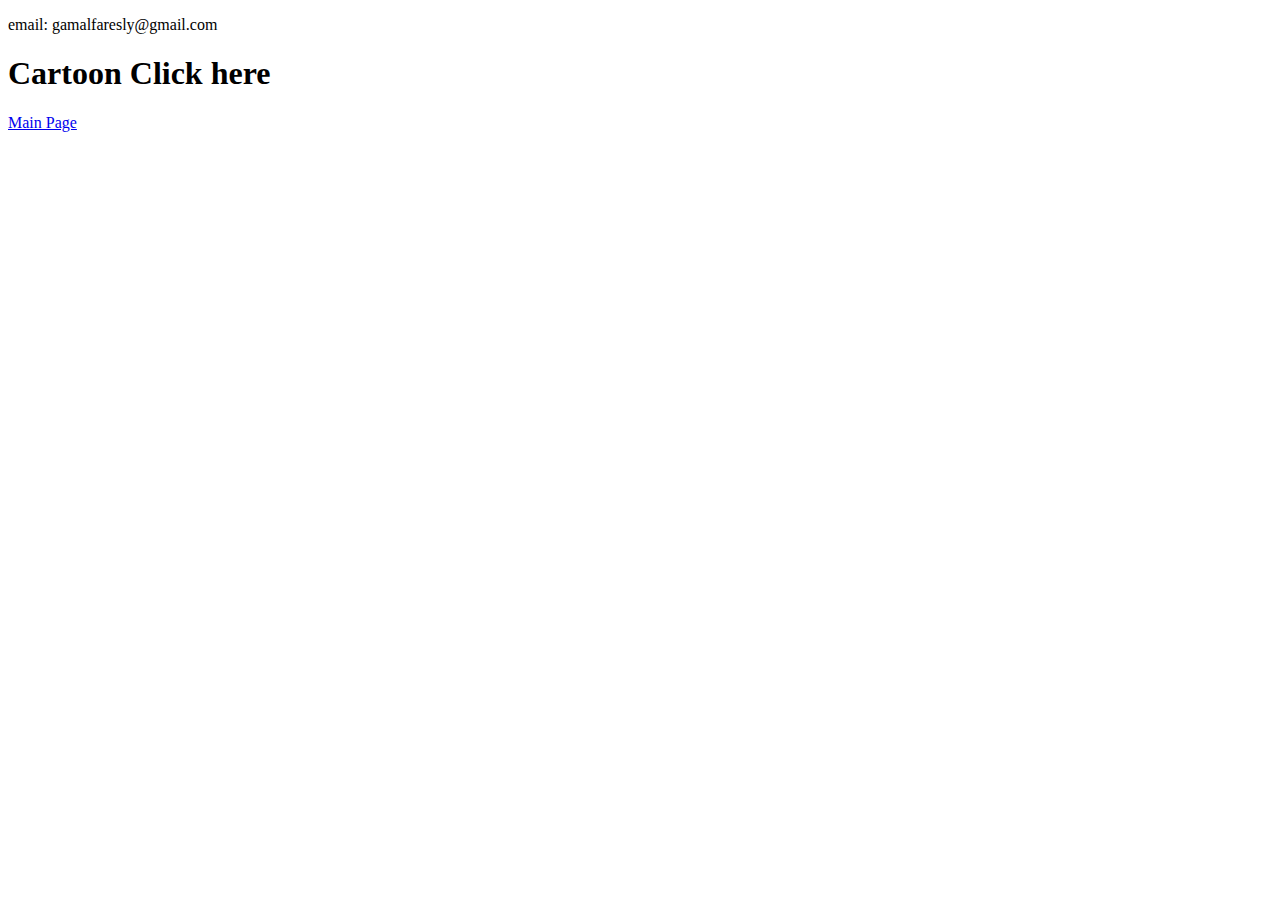
==== index.html @ 6fd5dd9b "Update index.html" ====
<!DOCTYPE html>
<html lang="en">
<head>
  <meta charset="UTF-8">
  <meta name="viewport" content="width=device-width, initial-scale=1.0">
  <title>Gamal Fares</title>
  <p>email: gamalfaresly@gmail.com</p>
  <script src="cartoon.js" defer></script>
  
</head>
<body>
  <h1>Cartoon Click here</h1>
  <p><a href="page.html">Main Page</a></p>
</body>
</html>
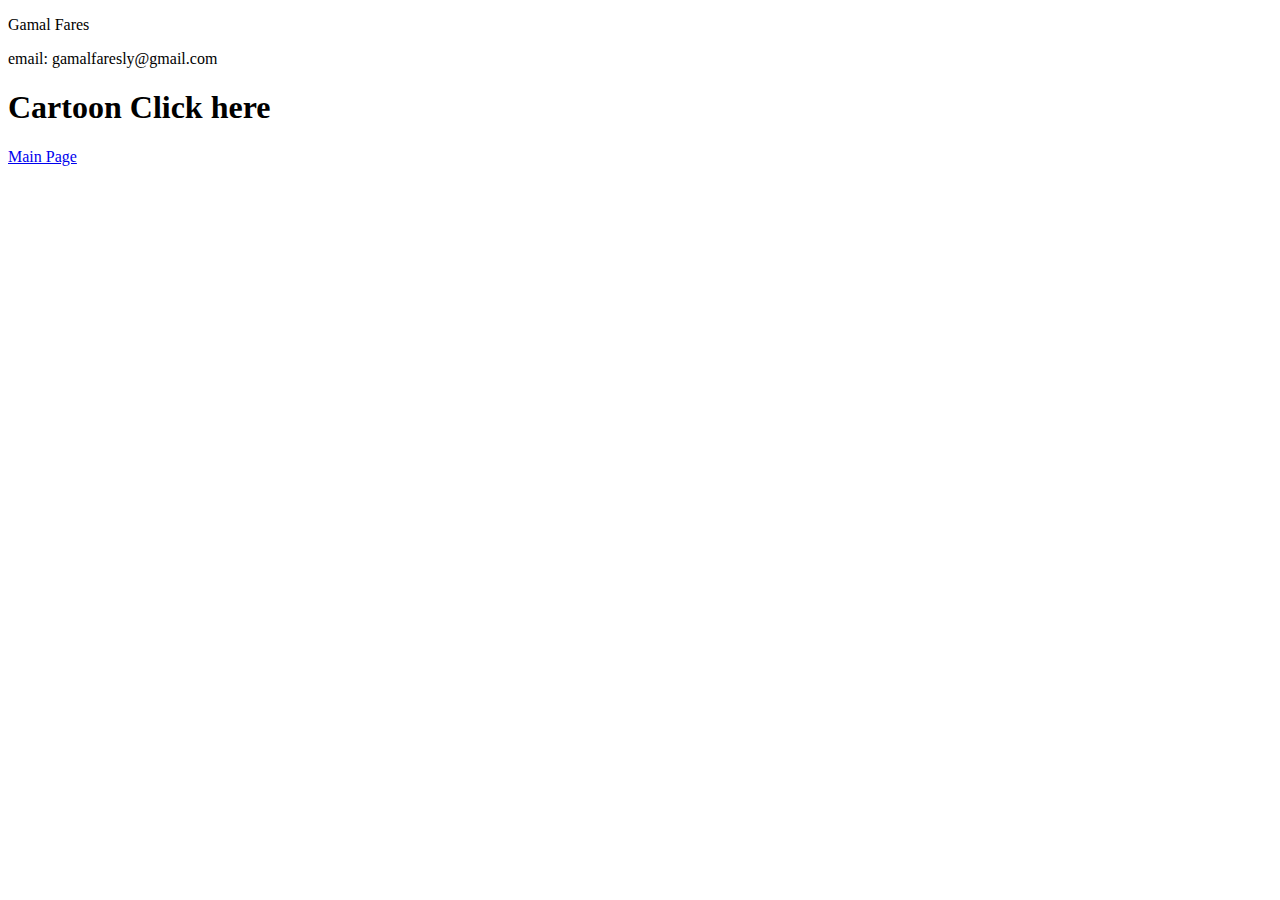
==== commit 5f0c426f: "Update index.html" ====
--- a/index.html
+++ b/index.html
@@ -3,12 +3,14 @@
 <head>
   <meta charset="UTF-8">
   <meta name="viewport" content="width=device-width, initial-scale=1.0">
-  <title>Gamal Fares</title>
-  <p>email: gamalfaresly@gmail.com</p>
+  <title>Portfolio</title>
+  
   <script src="cartoon.js" defer></script>
   
 </head>
 <body>
+  <p> Gamal Fares </p>
+  <p>email: gamalfaresly@gmail.com</p>
   <h1>Cartoon Click here</h1>
   <p><a href="page.html">Main Page</a></p>
 </body>
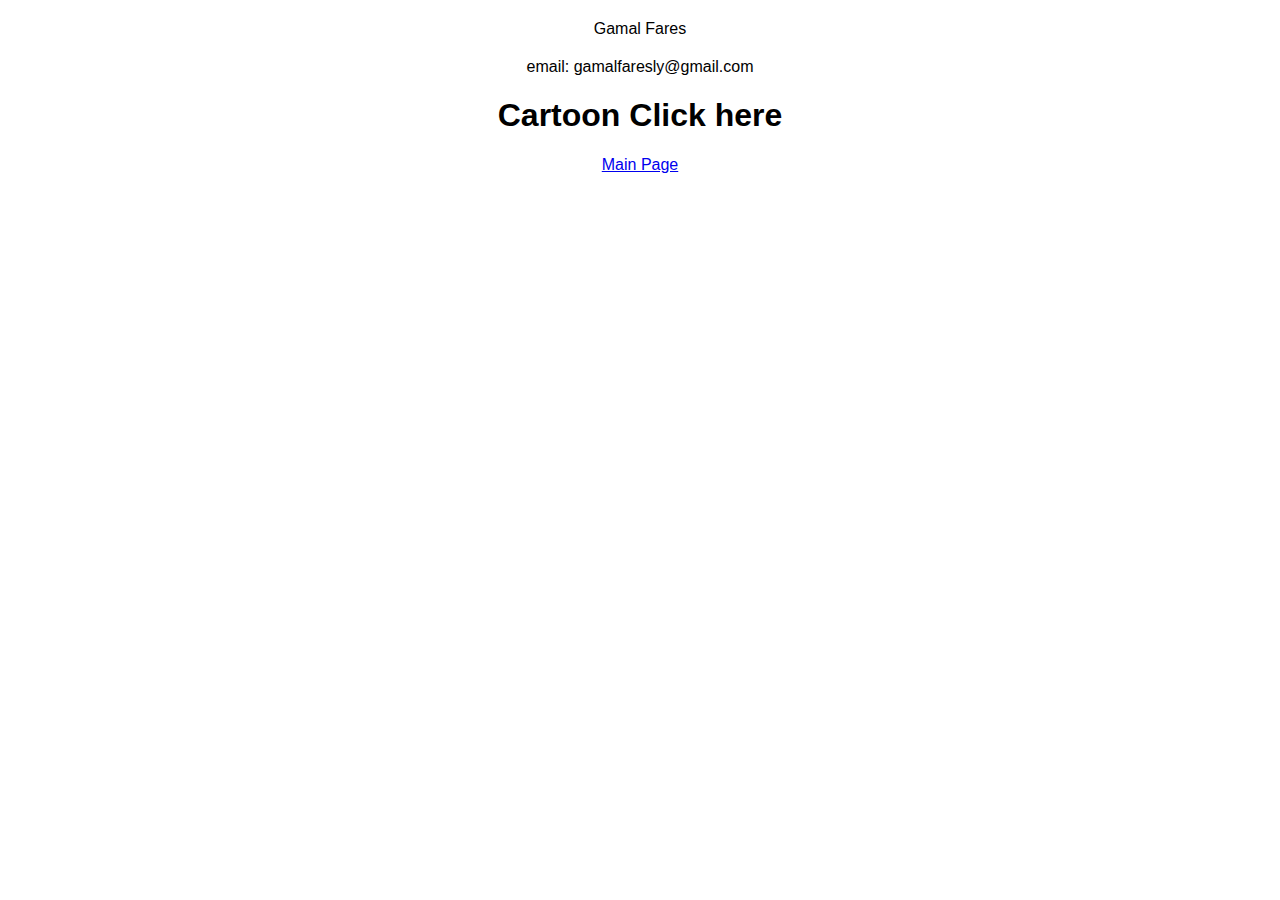
==== commit f0bcb187: "Update index.html" ====
--- a/index.html
+++ b/index.html
@@ -3,6 +3,7 @@
 <head>
   <meta charset="UTF-8">
   <meta name="viewport" content="width=device-width, initial-scale=1.0">
+  <link rel="stylesheet" href="styles.css">
   <title>Portfolio</title>
   
   <script src="cartoon.js" defer></script>
--- a/styles.css
+++ b/styles.css
@@ -0,0 +1,12 @@
+body {
+    font-family: Arial, sans-serif;
+    text-align: center;
+}
+
+canvas {
+    border: 2px solid black;
+}
+
+p {
+    margin-top: 20px;
+}
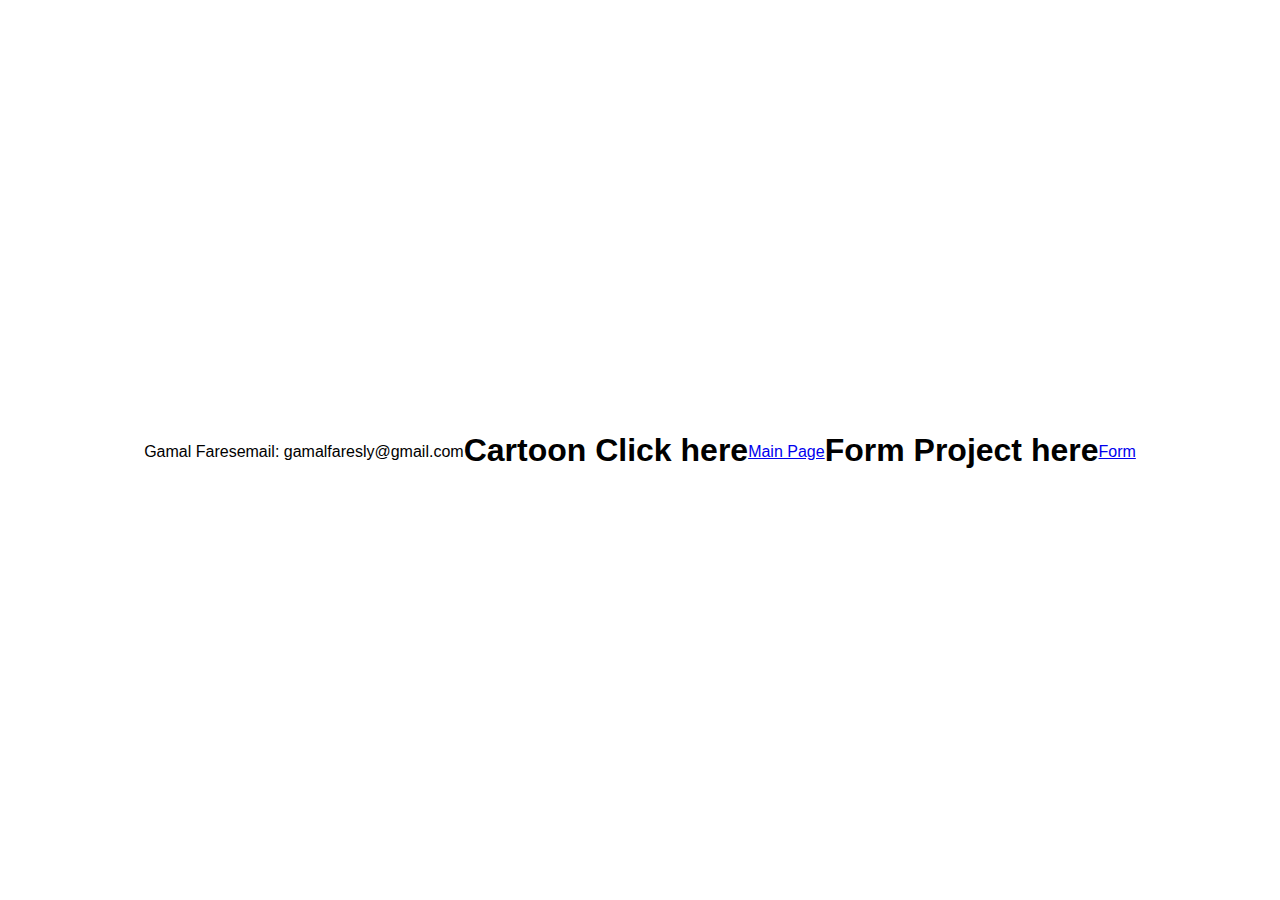
==== commit 38e7394a: "commit" ====
--- a/index.html
+++ b/index.html
@@ -14,5 +14,7 @@
   <p>email: gamalfaresly@gmail.com</p>
   <h1>Cartoon Click here</h1>
   <p><a href="page.html">Main Page</a></p>
+  <h1>Form Project here</h1>
+  <p><a href="Form.html">Form</a></p>
 </body>
 </html>
--- a/styles.css
+++ b/styles.css
@@ -1,6 +1,11 @@
 body {
     font-family: Arial, sans-serif;
     text-align: center;
+    display: flex;
+    justify-content: center;
+    align-items: center;
+    height: 100vh;
+    margin: 0;
 }
 
 canvas {
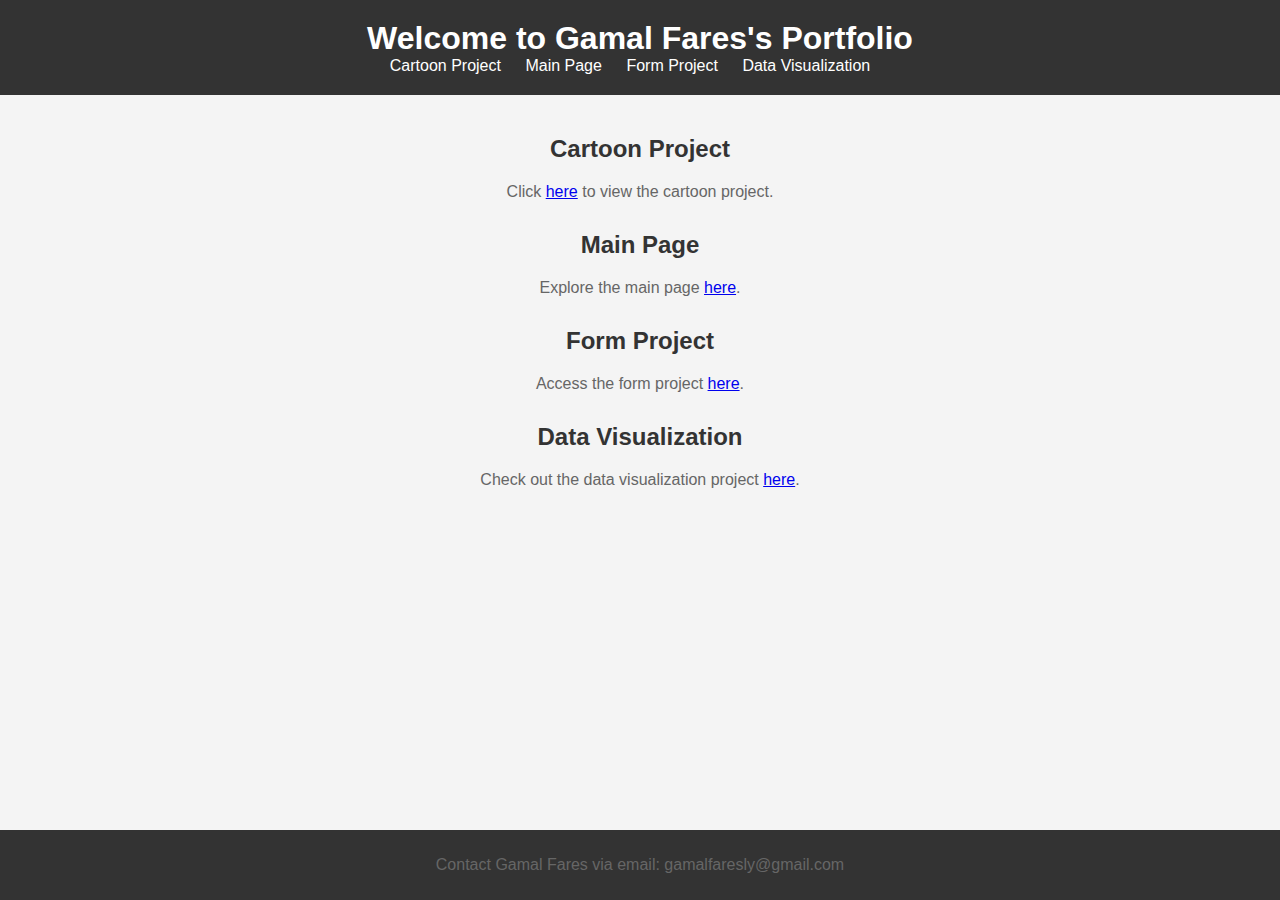
==== commit b96b0db0: "commit" ====
--- a/index.html
+++ b/index.html
@@ -3,18 +3,45 @@
 <head>
   <meta charset="UTF-8">
   <meta name="viewport" content="width=device-width, initial-scale=1.0">
+  <title>Portfolio</title>
   <link rel="stylesheet" href="styles.css">
-  <title>Portfolio</title>
-  
-  <script src="cartoon.js" defer></script>
-  
-</head>
 <body>
-  <p> Gamal Fares </p>
-  <p>email: gamalfaresly@gmail.com</p>
-  <h1>Cartoon Click here</h1>
-  <p><a href="page.html">Main Page</a></p>
-  <h1>Form Project here</h1>
-  <p><a href="Form.html">Form</a></p>
+  <header>
+    <h1>Welcome to Gamal Fares's Portfolio</h1>
+    <nav>
+      <ul>
+        <li><a href="#cartoon">Cartoon Project</a></li>
+        <li><a href="#main-page">Main Page</a></li>
+        <li><a href="#form-project">Form Project</a></li>
+        <li><a href="#data-visualization">Data Visualization</a></li>
+      </ul>
+    </nav>
+  </header>
+
+  <main>
+    <section id="cartoon">
+      <h2>Cartoon Project</h2>
+      <p>Click <a href="page.html">here</a> to view the cartoon project.</p>
+    </section>
+
+    <section id="main-page">
+      <h2>Main Page</h2>
+      <p>Explore the main page <a href="index.html">here</a>.</p>
+    </section>
+
+    <section id="form-project">
+      <h2>Form Project</h2>
+      <p>Access the form project <a href="Form.html">here</a>.</p>
+    </section>
+
+    <section id="data-visualization">
+      <h2>Data Visualization</h2>
+      <p>Check out the data visualization project <a href="datavis.html">here</a>.</p>
+    </section>
+  </main>
+
+  <footer>
+    <p>Contact Gamal Fares via email: gamalfaresly@gmail.com</p>
+  </footer>
 </body>
-</html>
+</html>--- a/styles.css
+++ b/styles.css
@@ -1,17 +1,56 @@
 body {
     font-family: Arial, sans-serif;
+    background-color: #f4f4f4;
+    margin: 0;
+    padding: 0;
+  }
+  header {
+    background-color: #333;
+    color: #fff;
+    padding: 20px 0;
     text-align: center;
-    display: flex;
-    justify-content: center;
-    align-items: center;
-    height: 100vh;
+  }
+  header h1 {
     margin: 0;
-}
-
-canvas {
-    border: 2px solid black;
-}
-
-p {
-    margin-top: 20px;
-}
+  }
+  nav ul {
+    list-style: none;
+    padding: 0;
+    margin: 0;
+    text-align: center;
+  }
+  nav ul li {
+    display: inline;
+    margin-right: 20px;
+  }
+  nav ul li a {
+    text-decoration: none;
+    color: #fff;
+    transition: color 0.3s ease;
+  }
+  nav ul li a:hover {
+    color: #ffc107;
+  }
+  main {
+    padding: 20px;
+    text-align: center;
+  }
+  section {
+    margin-bottom: 30px;
+  }
+  h2 {
+    color: #333;
+  }
+  p {
+    color: #666;
+  }
+  footer {
+    background-color: #333;
+    color: #fff;
+    padding: 10px 0;
+    text-align: center;
+    position: fixed;
+    bottom: 0;
+    width: 100%;
+  }
+  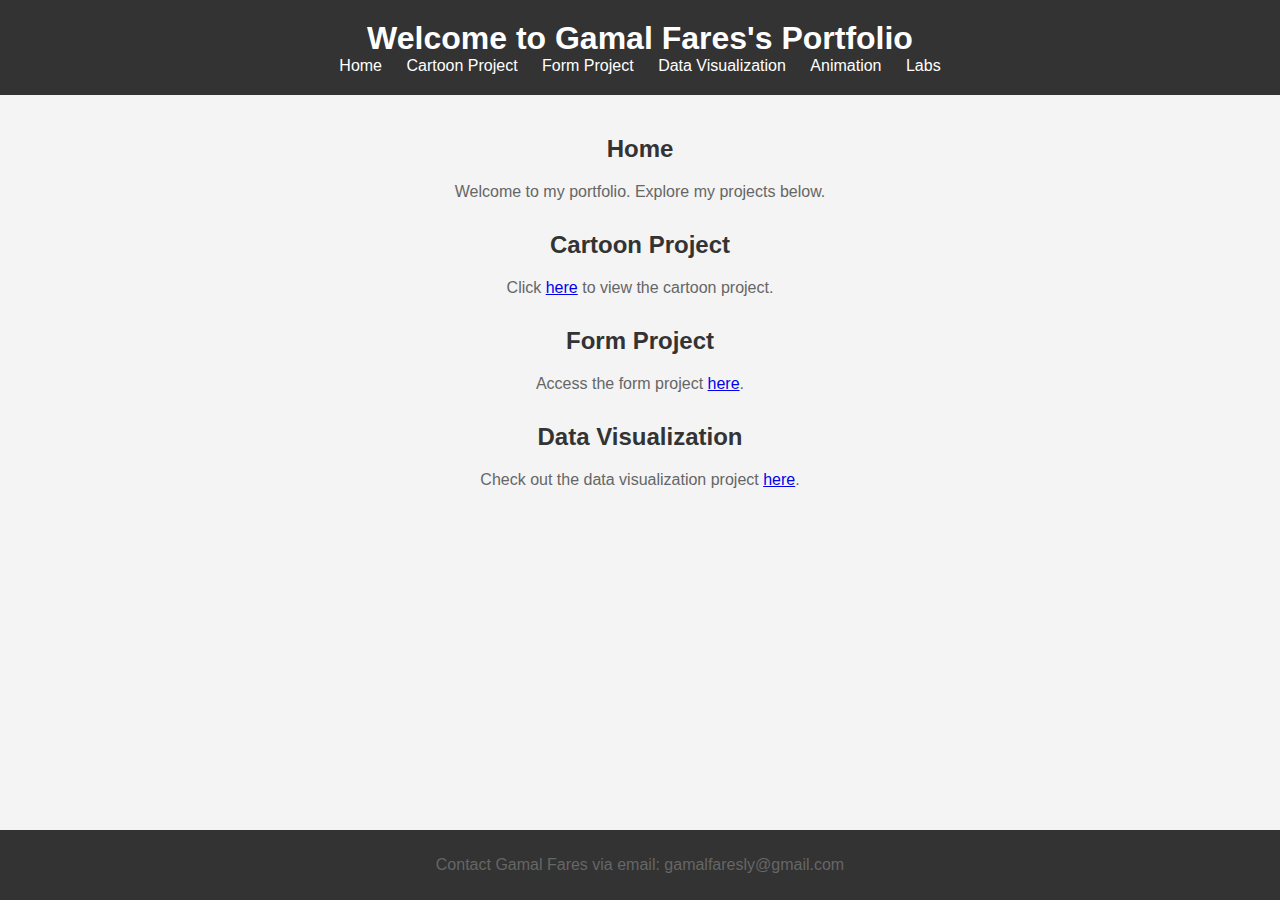
==== commit 5fc4619b: "commit" ====
--- a/index.html
+++ b/index.html
@@ -5,33 +5,45 @@
   <meta name="viewport" content="width=device-width, initial-scale=1.0">
   <title>Portfolio</title>
   <link rel="stylesheet" href="styles.css">
+</head>
 <body>
   <header>
     <h1>Welcome to Gamal Fares's Portfolio</h1>
     <nav>
       <ul>
-        <li><a href="#cartoon">Cartoon Project</a></li>
-        <li><a href="#main-page">Main Page</a></li>
-        <li><a href="#form-project">Form Project</a></li>
-        <li><a href="#data-visualization">Data Visualization</a></li>
+        <li><a href="index.html">Home</a></li>
+        <li><a href="page.html">Cartoon Project</a></li>
+        <li><a href="form.html">Form Project</a></li>
+        <li><a href="datavis.html">Data Visualization</a></li>
+        <li><a href="Wick.html">Animation</a></li>
+        <li><a href="#" id="labsBtn">Labs</a></li>
       </ul>
     </nav>
   </header>
 
+  <div class="popup" id="labsPopup">
+    <ul>
+      <li><a href="labs/audiolab/AudioLab.html">Audio Lab</a></li>
+      <li><a href="labs/bootstrap.html">Bootstrap Lab</a></li>
+      <li><a href="labs/JsonFruit.html">JsonFruit Lab</a></li>
+      <li><a href="labs/resume.html">Resume Lab</a></li>
+    </ul>
+  </div>
+
   <main>
+    <section id="home">
+      <h2>Home</h2>
+      <p>Welcome to my portfolio. Explore my projects below.</p>
+    </section>
+
     <section id="cartoon">
       <h2>Cartoon Project</h2>
       <p>Click <a href="page.html">here</a> to view the cartoon project.</p>
     </section>
 
-    <section id="main-page">
-      <h2>Main Page</h2>
-      <p>Explore the main page <a href="index.html">here</a>.</p>
-    </section>
-
     <section id="form-project">
       <h2>Form Project</h2>
-      <p>Access the form project <a href="Form.html">here</a>.</p>
+      <p>Access the form project <a href="form.html">here</a>.</p>
     </section>
 
     <section id="data-visualization">
@@ -43,5 +55,20 @@
   <footer>
     <p>Contact Gamal Fares via email: gamalfaresly@gmail.com</p>
   </footer>
+
+  <script>
+    document.addEventListener("DOMContentLoaded", function() {
+      console.log("DOM Loaded");
+      const labsBtn = document.getElementById("labsBtn");
+      const labsPopup = document.getElementById("labsPopup");
+
+      console.log(labsBtn, labsPopup); // Check if these elements are correctly selected
+
+      labsBtn.addEventListener("click", function() {
+        console.log("Button clicked");
+        labsPopup.classList.toggle("active");
+      });
+    });
+  </script>
 </body>
-</html>+</html>
--- a/styles.css
+++ b/styles.css
@@ -3,48 +3,97 @@
     background-color: #f4f4f4;
     margin: 0;
     padding: 0;
-  }
-  header {
+}
+
+header {
     background-color: #333;
     color: #fff;
     padding: 20px 0;
     text-align: center;
-  }
-  header h1 {
+}
+
+header h1 {
     margin: 0;
-  }
-  nav ul {
+}
+
+nav ul {
     list-style: none;
     padding: 0;
     margin: 0;
     text-align: center;
-  }
-  nav ul li {
+}
+
+nav ul li {
     display: inline;
+}
+
+nav ul li:not(:last-child) {
     margin-right: 20px;
-  }
-  nav ul li a {
+}
+
+nav ul li a {
     text-decoration: none;
     color: #fff;
     transition: color 0.3s ease;
-  }
-  nav ul li a:hover {
+}
+
+nav ul li a:hover {
     color: #ffc107;
-  }
-  main {
+}
+
+/* Styling for the pop-up window */
+.popup {
+    position: fixed;
+    top: 50%;
+    left: 50%;
+    transform: translate(-50%, -50%);
+    background-color: #fff;
+    border: 2px solid #333;
+    padding: 20px;
+    z-index: 1000;
+    display: none; /* Hide initially */
+}
+
+.popup.active {
+    display: block;
+}
+
+.popup ul {
+    list-style: none;
+    padding: 0;
+}
+
+.popup ul li {
+    margin-bottom: 10px;
+}
+
+.popup ul li a {
+    text-decoration: none;
+    color: #333;
+}
+
+.popup ul li a:hover {
+    color: #ffc107;
+}
+
+main {
     padding: 20px;
     text-align: center;
-  }
-  section {
+}
+
+section {
     margin-bottom: 30px;
-  }
-  h2 {
+}
+
+h2 {
     color: #333;
-  }
-  p {
+}
+
+p {
     color: #666;
-  }
-  footer {
+}
+
+footer {
     background-color: #333;
     color: #fff;
     padding: 10px 0;
@@ -52,5 +101,4 @@
     position: fixed;
     bottom: 0;
     width: 100%;
-  }
-  +}
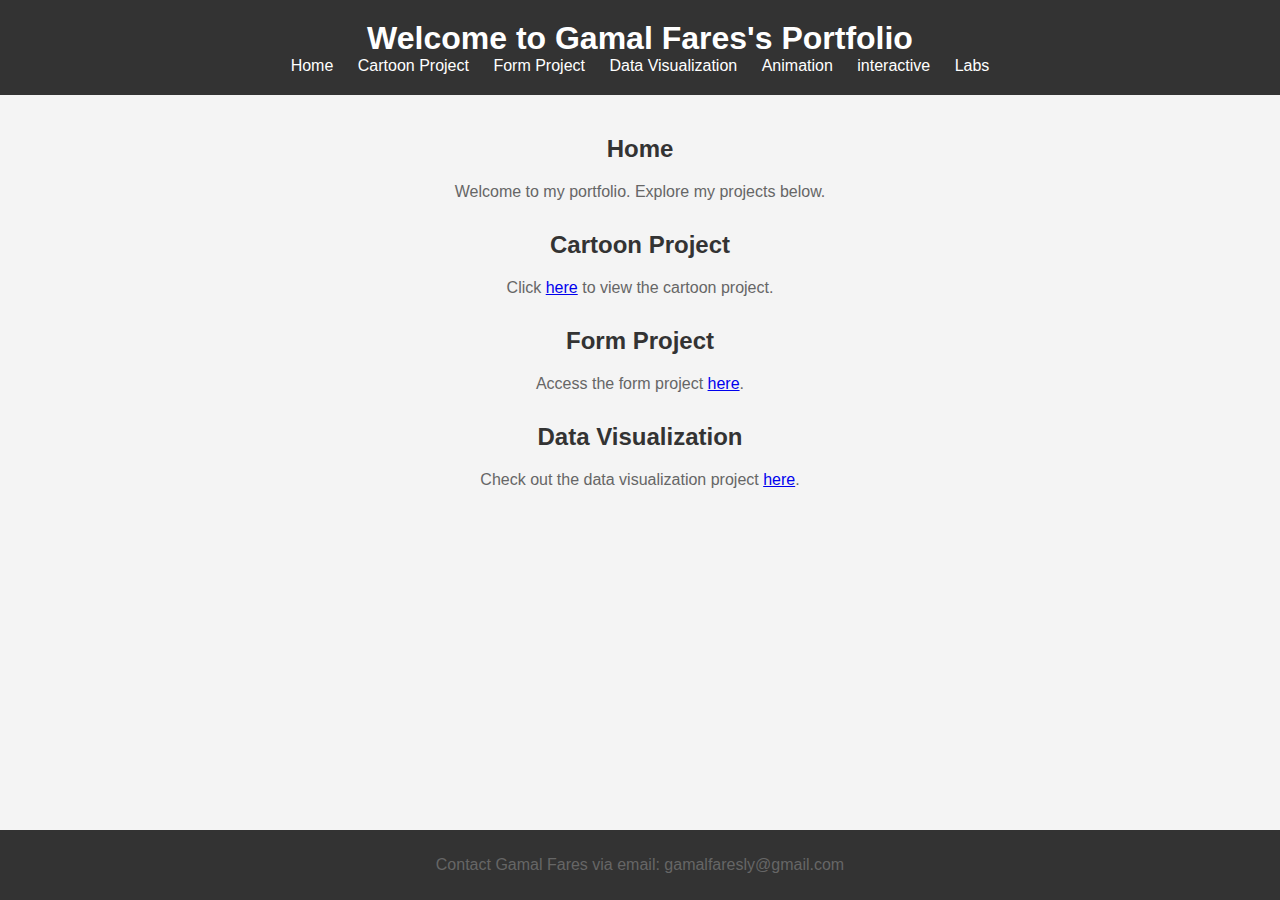
==== commit 0b416928: "commit" ====
--- a/index.html
+++ b/index.html
@@ -16,6 +16,7 @@
         <li><a href="form.html">Form Project</a></li>
         <li><a href="datavis.html">Data Visualization</a></li>
         <li><a href="Wick.html">Animation</a></li>
+        <li><a href="Wick3.html">interactive</a></li>
         <li><a href="#" id="labsBtn">Labs</a></li>
       </ul>
     </nav>
